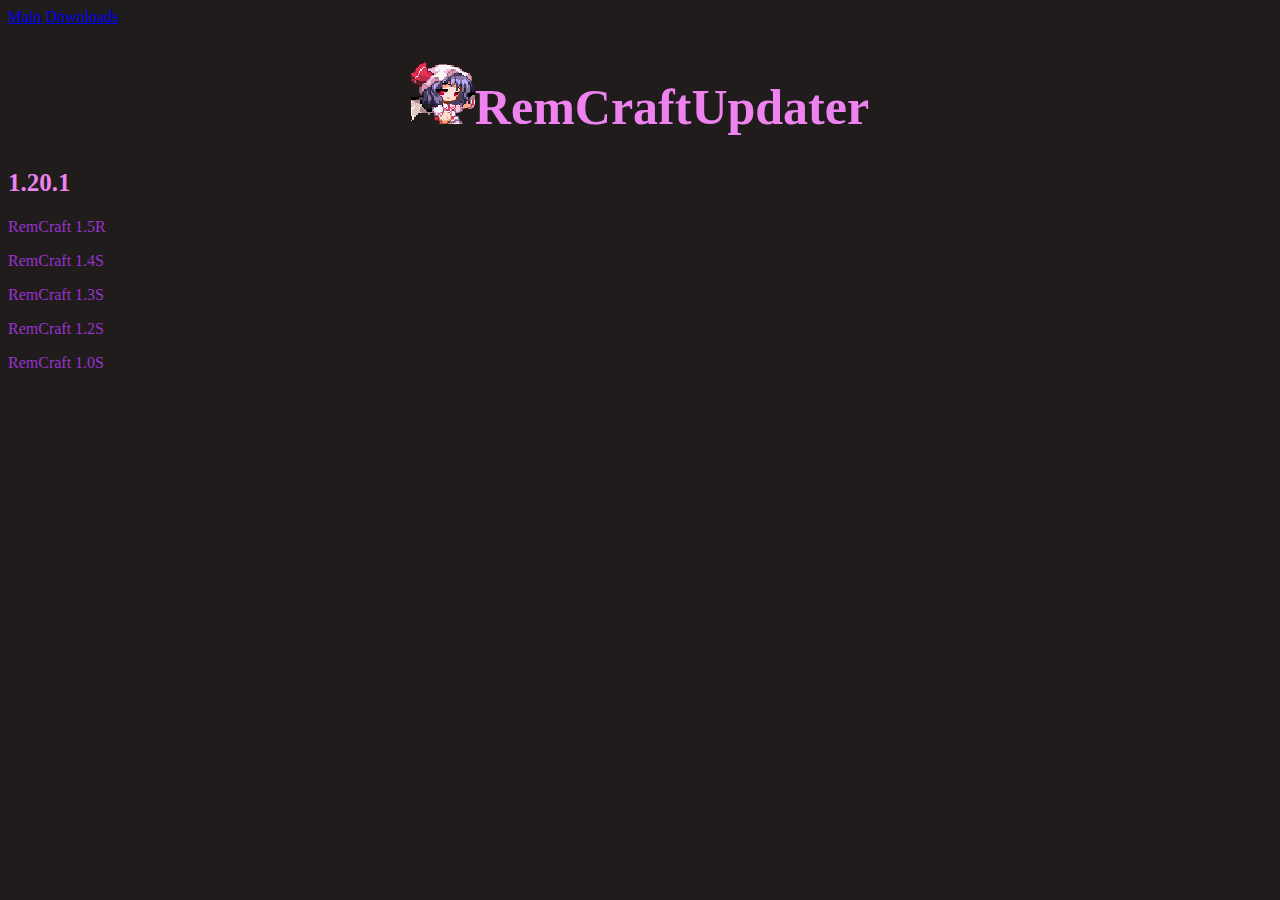
==== server/downloads/index.html @ 5f40c9d8 "Added CSS" ====
<!DOCTYPE html>
<html lang="en">
  <head>
    <meta charset="utf-8" />
    <title>RemCraft</title>
    <link rel="stylesheet" href="styles.css">
  </head>

  <body >
	<a href="../index.html">Main</a>
	<a href="index.html">Downloads</a>
	<h1><img src=../remcraft.png alt="Fail to load image">RemCraftUpdater</h1>
	<h2>1.20.1</h2>
	<p>RemCraft 1.5R</p>
	<p>RemCraft 1.4S</p>
	<p>RemCraft 1.3S</p>
	<p>RemCraft 1.2S</p>
	<p>RemCraft 1.0S</p>
  </body>
</html>
---- server/downloads/styles.css ----
body {
	background-color:#201c1c; ;
}
h1 {
	color: violet;
	font-size:50px;
	text-align:center;
}
h2 {
	color: violet;
	font-size:25px;
}
p {
	color:DarkOrchid;
}
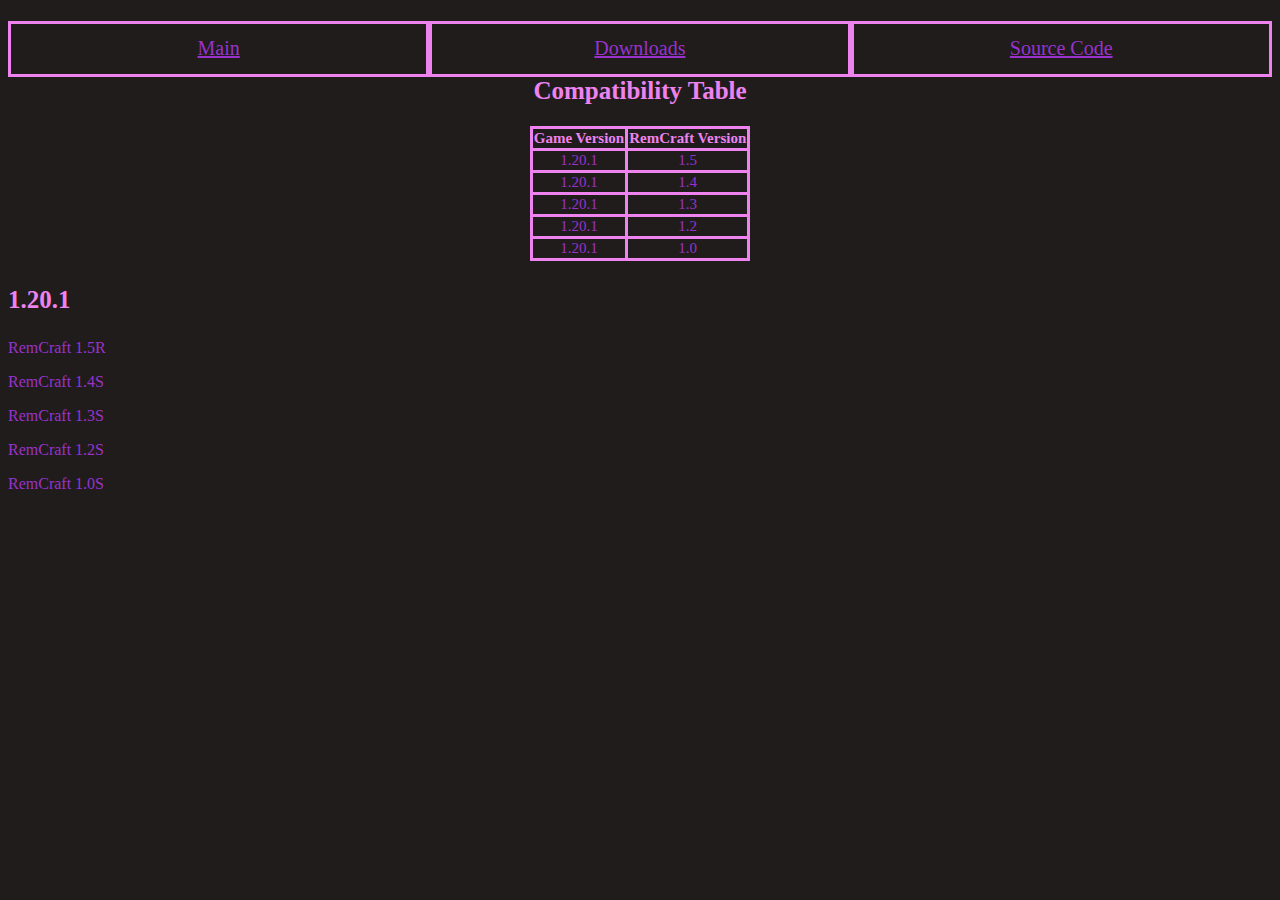
==== commit 390ff03d: "added compatibility table to download page.." ====
--- a/server/downloads/index.html
+++ b/server/downloads/index.html
@@ -3,18 +3,59 @@
   <head>
     <meta charset="utf-8" />
     <title>RemCraft</title>
+    <link rel="icon" type="image/png" href="../remcraft.png"> 
     <link rel="stylesheet" href="styles.css">
   </head>
 
   <body >
-	<a href="../index.html">Main</a>
-	<a href="index.html">Downloads</a>
-	<h1><img src=../remcraft.png alt="Fail to load image">RemCraftUpdater</h1>
-	<h2>1.20.1</h2>
-	<p>RemCraft 1.5R</p>
-	<p>RemCraft 1.4S</p>
-	<p>RemCraft 1.3S</p>
-	<p>RemCraft 1.2S</p>
-	<p>RemCraft 1.0S</p>
+	<div class="row">
+		<div class="column">
+			<div class="center">
+				<a href="../index.html">Main</a>
+			</div>
+		</div>
+		<div class="column">
+			<div class="center">
+				<a href="./index.html">Downloads</a>
+			</div>
+		</div>
+		<div class="column">
+			<div class="center">
+				<a href="https://github.com/DownLyfter/RemCraftUpdater/tree/main" target="_blank">Source Code</a>
+		</div>
+	</div>
+	<h2>Compatibility Table</h2>
+	<table class="center-table">
+		<tr>
+			<th>Game Version</th>
+			<th>RemCraft Version</th>
+		</tr>
+		<tr>
+			<td>1.20.1</td>
+			<td>1.5</td>
+		</tr>
+		<tr>
+			<td>1.20.1</td>
+			<td>1.4</td>
+		</tr>
+		<tr>
+			<td>1.20.1</td>
+			<td>1.3</td>
+		</tr>
+		<tr>
+			<td>1.20.1</td>
+			<td>1.2</td>
+		</tr>
+		<tr>
+			<td>1.20.1</td>
+			<td>1.0</td>
+		</tr>
+	</table>
+		<h3>1.20.1</h3>
+		<p>RemCraft 1.5R</p>
+		<p>RemCraft 1.4S</p>
+		<p>RemCraft 1.3S</p>
+		<p>RemCraft 1.2S</p>
+		<p>RemCraft 1.0S</p>
   </body>
 </html>
--- a/server/downloads/styles.css
+++ b/server/downloads/styles.css
@@ -7,9 +7,67 @@
 	text-align:center;
 }
 h2 {
+	text-align:center;
+	color: violet;
+	font-size:25px;
+}
+
+h3{
 	color: violet;
 	font-size:25px;
 }
 p {
 	color:DarkOrchid;
 }
+
+a {
+	font-size:20px;
+	text-align:center;
+	color:DarkOrchid;
+  	padding: 10px;
+}
+th {
+	font-size:15px;
+	text-align:center;
+	color:violet;
+}
+td {
+	font-size:15px;
+	text-align:center;
+	color:DarkOrchid;
+}
+{
+box-sizing: border-box;
+}
+table, th, td {
+	border: 3px solid violet;
+	border-collapse: collapse;
+}
+.center-no-border {
+	display: flex;
+	justify-content: center;
+	align-items: center;
+	height: 50px
+}
+.center {
+  display: flex;
+  justify-content: center;
+  align-items: center;
+  height: 50px;
+  border: 3px solid violet;
+}
+.center-table {
+  margin-left: auto;
+  margin-right: auto;
+}
+.column {
+	float:	left;
+	width: 33.33%;
+	padding 10px;
+}
+
+.row::after {
+	content: "";
+	display: table;
+	clear: both;
+}
